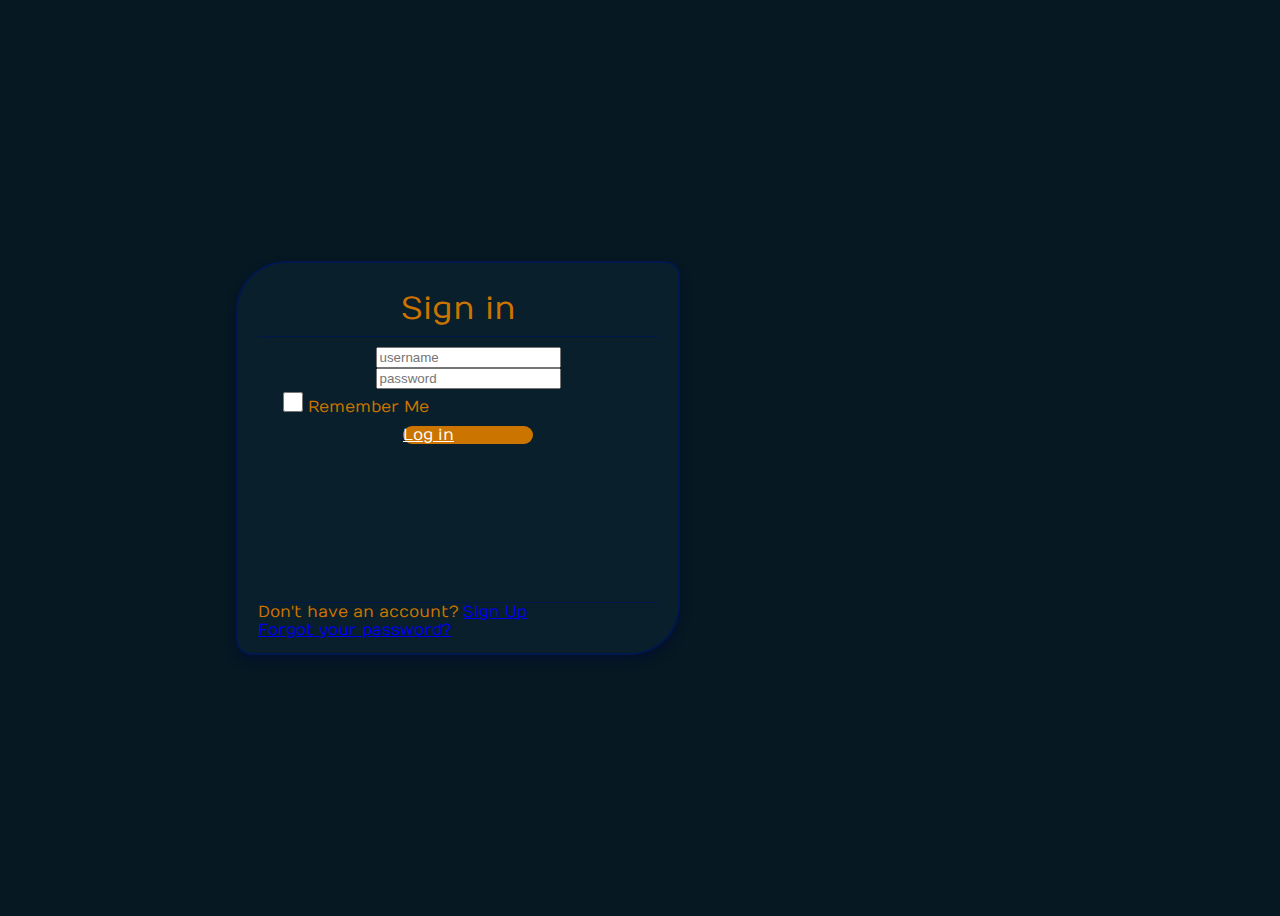
==== index.html @ ff6d4fc0 "Ready signin form" ====
<!DOCTYPE html>
<html>
	<head>
		<title>Login Page</title>

		<!--Bootsrap 4 CDN-->
		<link
			rel="stylesheet"
			href="https://stackpath.bootstrapcdn.com/bootstrap/4.1.3/css/bootstrap.min.css"
			integrity="sha384-MCw98/SFnGE8fJT3GXwEOngsV7Zt27NXFoaoApmYm81iuXoPkFOJwJ8ERdknLPMO"
			crossorigin="anonymous"
		/>

		<!--Fontawesome CDN-->
		<link
			rel="stylesheet"
			href="https://use.fontawesome.com/releases/v5.3.1/css/all.css"
			integrity="sha384-mzrmE5qonljUremFsqc01SB46JvROS7bZs3IO2EmfFsd15uHvIt+Y8vEf7N7fWAU"
			crossorigin="anonymous"
		/>

		<!--Custom styles-->
		<link rel="stylesheet" type="text/css" href="styles.css" />
		<link rel="stylesheet" href="./style.css" />
	</head>
	<body>
		<div class="container">
			<!-- * ------------------------- Main card --------------------------* -->

			<div class="card_main">
				<!-- * ------------------------- Card header  --------------------------* -->

				<div class="card_header">Sign in</div>

				<!-- * ------------------------- Card body  --------------------------* -->

				<div class="card_body">
					<div class="input-group form-group">
						<div class="input-group-prepend">
							<span class="input-group-text"><i class="fas fa-user"></i></span>
						</div>
						<input type="text" class="form-control" placeholder="username" />
					</div>

					<div class="input-group form-group" id="show_hide_password">
						<div class="input-group-addon"></div>
						<div class="input-group-prepend">
							<span class="input-group-text"><i class="fas fa-key"></i></span>
						</div>

						<input
							type="password"
							class="form-control"
							placeholder="password"
							id="myInput"
						/>

						<a id="eye"
							><i class="fa fa-eye" aria-hidden="true" onclick="myFunction()">
							</i>

							<i
								class="fa fa-eye-slash hidden"
								aria-hidden="true"
								onclick="myFunction()"
							></i>
						</a>
					</div>

					<div class="row align-items-center remember">
						<input type="checkbox" />Remember Me
					</div>

					<div class="form-group">
						<a href="#" class="btn float-right login_btn">Log in</a>
					</div>
				</div>

				<!-- * ------------------------- Card footer  --------------------------* -->

				<div class="card_footer">
					<div class="card-footer">
						<div class="d-flex justify-content-center links">
							Don't have an account?<a href="#">Sign Up</a>
						</div>

						<div class="d-flex justify-content-center">
							<a href="#">Forgot your password?</a>
						</div>
					</div>
				</div>
			</div>
		</div>

		<script src="//maxcdn.bootstrapcdn.com/bootstrap/4.1.1/js/bootstrap.min.js"></script>
		<script src="//cdnjs.cloudflare.com/ajax/libs/jquery/3.2.1/jquery.min.js"></script>
		<!------ Include the above in your HEAD tag ---------->

		<script src="./script.js"></script>

		<!-- * -------------------------- show pasword script ------------------------------ * -->
		<script>
			const fa_eye = document.querySelector('.fa-eye');
			const fa_eye_slash = document.querySelector('.fa-eye-slash');

			fa_eye.addEventListener('click', () => {
				fa_eye_slash.classList.remove('hidden');
				fa_eye.classList.add('hidden');
			});

			function myFunction() {
				const x = document.getElementById('myInput');

				if (x.type === 'password') {
					x.type = 'text';
				} else {
					x.type = 'password';
				}
				fa_eye_slash.classList.add('hidden');
				fa_eye.classList.remove('hidden');
			}
		</script>
	</body>
</html>
---- style.css ----
/* Made with love by Mutiullah Samim*/

@import url('https://fonts.googleapis.com/css?family=Numans');

:root {
	--background-color: rgb(6, 24, 34);
	--card-background-color: rgb(9, 31, 43);
	--card-border-color: rgb(0, 24, 77);
	--card-header-text-color: rgb(204, 116, 0);
	--login-btn-bg-color: rgb(204, 116, 0);
	--login-btn-bg-active-color: rgb(24, 202, 0);
	--key-icon-bg-color: #49869e;
}

body {
	width: 100vw;
	font-family: 'Numans', sans-serif;
	background-color: var(--background-color);
}

.container {
	display: flex;
	align-items: center;
	justify-content: center;
	flex-direction: column;
	width: 100vh;
	height: 100vh;
}

.hidden {
	display: none;
	visibility: hidden;
}

.card_main {
	height: 350px;
	width: 400px;
	/* position: relative; */
	overflow: hidden;
	padding: 20px;
	border-top-right-radius: 15px;
	border-top-left-radius: 50px;
	border-bottom-left-radius: 15px;
	border-bottom-right-radius: 50px;
	border: 2px solid var(--card-border-color);
	box-shadow: 0 5px 10px rgba(0, 12, 49, 0.61);
	background-color: var(--card-background-color);
}

.card_header {
	/* position: absolute;
	top: 0%;
	left: 0; */
	display: flex;
	align-items: center;
	justify-content: center;
	font-size: 2rem;
	border-bottom: 1px solid var(--card-border-color);
	height: 15%;
	width: 100%;
	color: var(--card-header-text-color);
	background-color: var(--card-background-color);
}

.card_body {
	width: 100%;
	height: 70%;
	padding: 10px;
}

.card_footer {
	border-top: 1px solid var(--card-border-color);
	width: 100%;
	height: 15%;
}

/* .social_icon span {
	font-size: 60px;
	margin-left: 10px;
	color: #499e63;
} */

.social_icon span:hover {
	color: white;
	cursor: pointer;
}
.card-header {
	display: flex;
	align-items: center;
	justify-content: center;
}

.social_icon {
	position: absolute;
	right: 20px;
	top: -45px;
}

.input-group-prepend span {
	width: 50px;
	background-color: var(--key-icon-bg-color);
	color: black;
	border: 0 !important;
}

/* input:focus {
	outline: 0 0 0 0 !important;
	box-shadow: 0 0 0 0 !important;
} */

.remember {
	color: var(--card-header-text-color);
}

.remember input {
	width: 20px;
	height: 20px;
	margin-left: 15px;
	margin-right: 5px;
}

.form-group {
	display: flex;
	justify-content: center;
}

.login_btn {
	color: white;
	background-color: var(--login-btn-bg-color);
	width: 130px;
	margin-top: 10px;
	border-radius: 20px;
}

.login_btn:hover {
	color: rgb(255, 255, 255);
}
.login_btn:active {
	transform: scale(0.98);
	color: black;
	background-color: rgb(24, 202, 0);
}

.links {
	/* color: white; */
	color: var(--card-header-text-color);
}

.links a {
	margin-left: 4px;
}

#show_hide_password {
	position: relative;
}

#eye {
	position: absolute;
	right: 5px;
	top: 50%;
	transform: translateY(-50%);
	z-index: 999;
}
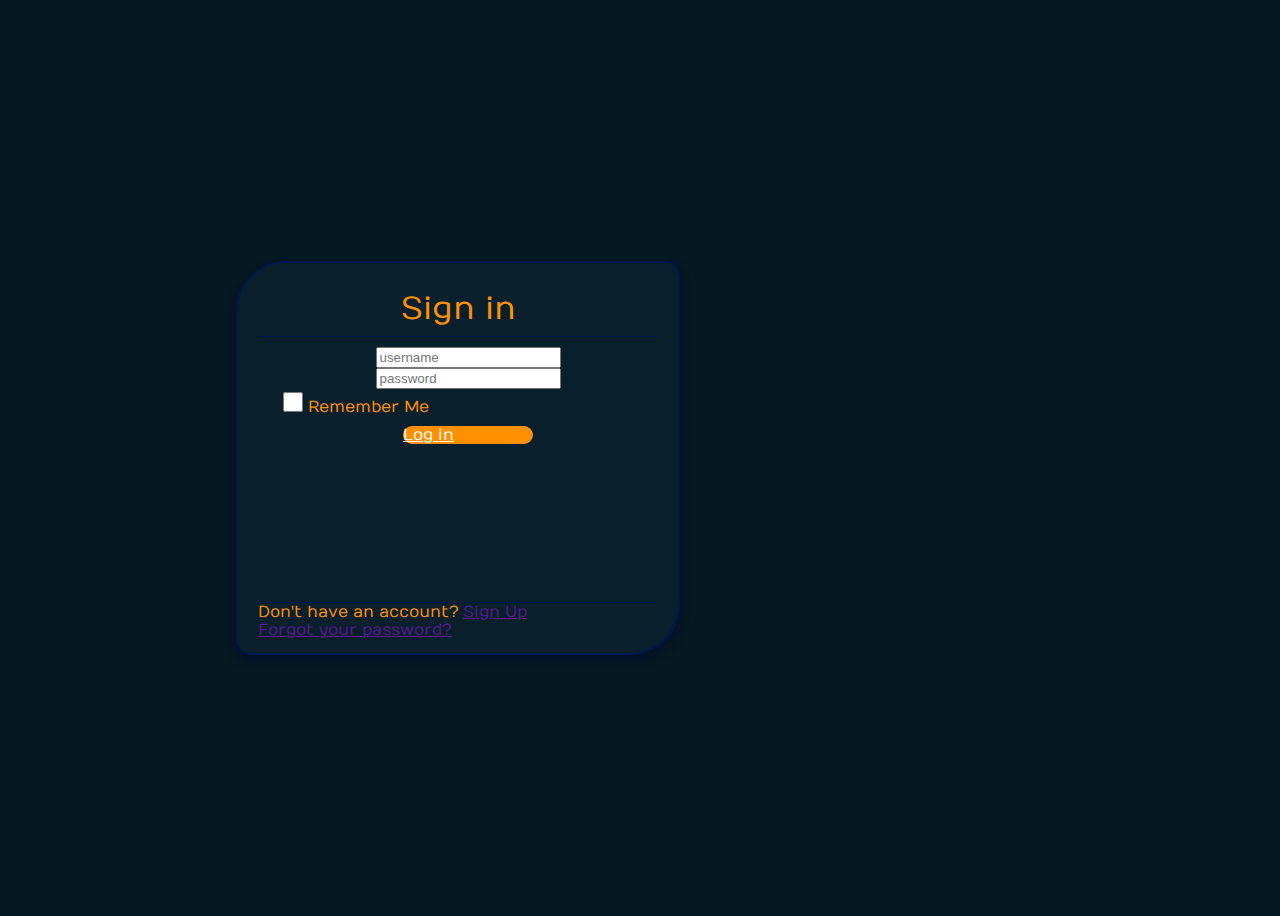
==== commit a1784f99: "Added SignUp form" ====
--- a/index.html
+++ b/index.html
@@ -72,7 +72,7 @@
 					</div>
 
 					<div class="form-group">
-						<a href="#" class="btn float-right login_btn">Log in</a>
+						<a href="" class="btn float-right login_btn">Log in</a>
 					</div>
 				</div>
 
@@ -81,11 +81,11 @@
 				<div class="card_footer">
 					<div class="card-footer">
 						<div class="d-flex justify-content-center links">
-							Don't have an account?<a href="#">Sign Up</a>
+							Don't have an account?<a href="">Sign Up</a>
 						</div>
 
 						<div class="d-flex justify-content-center">
-							<a href="#">Forgot your password?</a>
+							<a href="">Forgot your password?</a>
 						</div>
 					</div>
 				</div>
--- a/style.css
+++ b/style.css
@@ -6,8 +6,8 @@
 	--background-color: rgb(6, 24, 34);
 	--card-background-color: rgb(9, 31, 43);
 	--card-border-color: rgb(0, 24, 77);
-	--card-header-text-color: rgb(204, 116, 0);
-	--login-btn-bg-color: rgb(204, 116, 0);
+	--card-header-text-color: rgb(255, 145, 0);
+	--login-btn-bg-color: rgb(255, 145, 0);
 	--login-btn-bg-active-color: rgb(24, 202, 0);
 	--key-icon-bg-color: #49869e;
 }
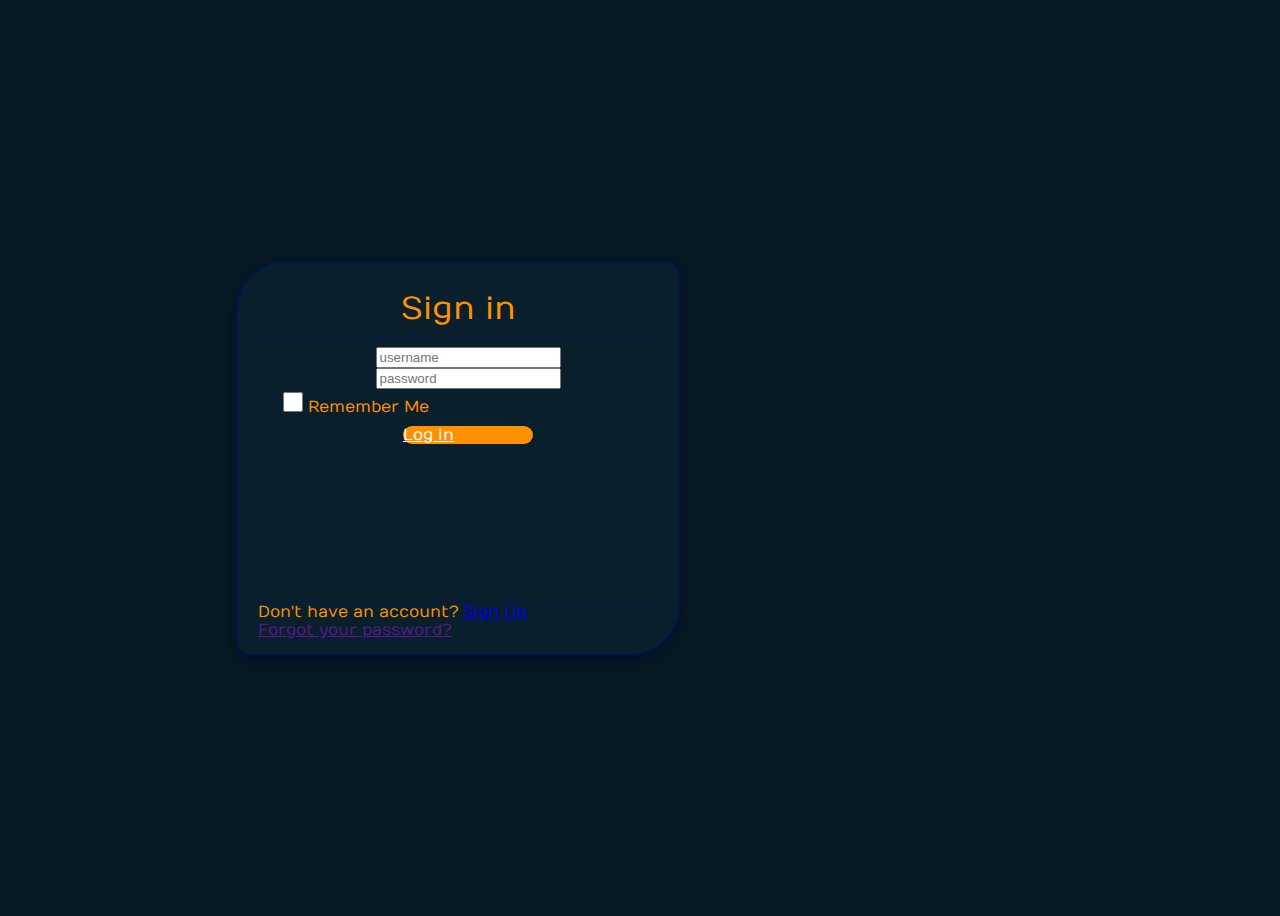
==== commit 3d647c08: "added link to SignUp" ====
--- a/index.html
+++ b/index.html
@@ -81,7 +81,10 @@
 				<div class="card_footer">
 					<div class="card-footer">
 						<div class="d-flex justify-content-center links">
-							Don't have an account?<a href="">Sign Up</a>
+							Don't have an account?<a
+								href="https://joxa95.github.io/Sign_up_form/"
+								>Sign Up</a
+							>
 						</div>
 
 						<div class="d-flex justify-content-center">
